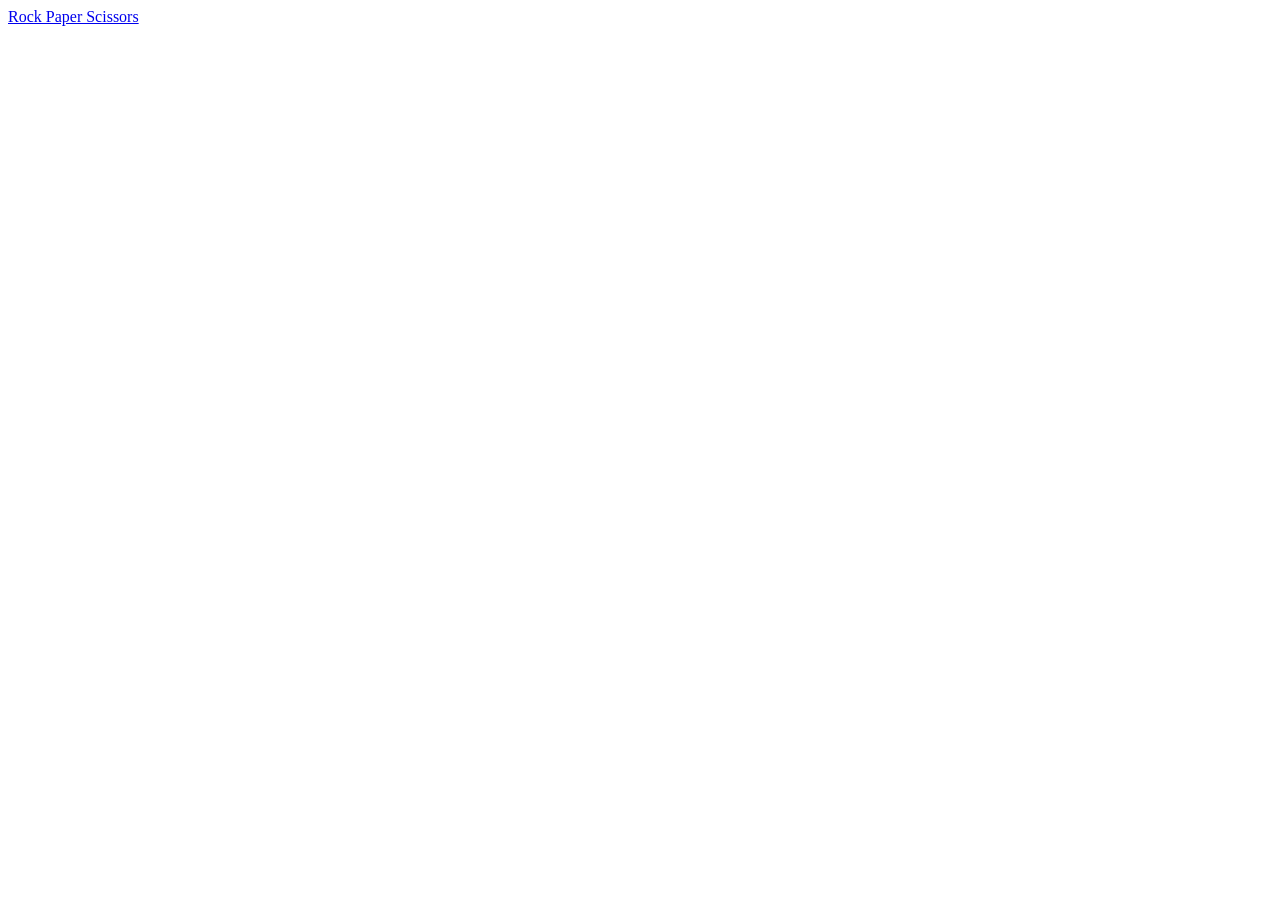
==== HTML-CSS-COURSE/game.html @ 93550d93 "gaming app added" ====
<!DOCTYPE html>
<html>
    <head>
        <script defer src="styles/index.js"></script>
    </head>
    <body> 
        <div><a href="styles/index.js">Rock Paper Scissors</a></div>
    </body>
</html>
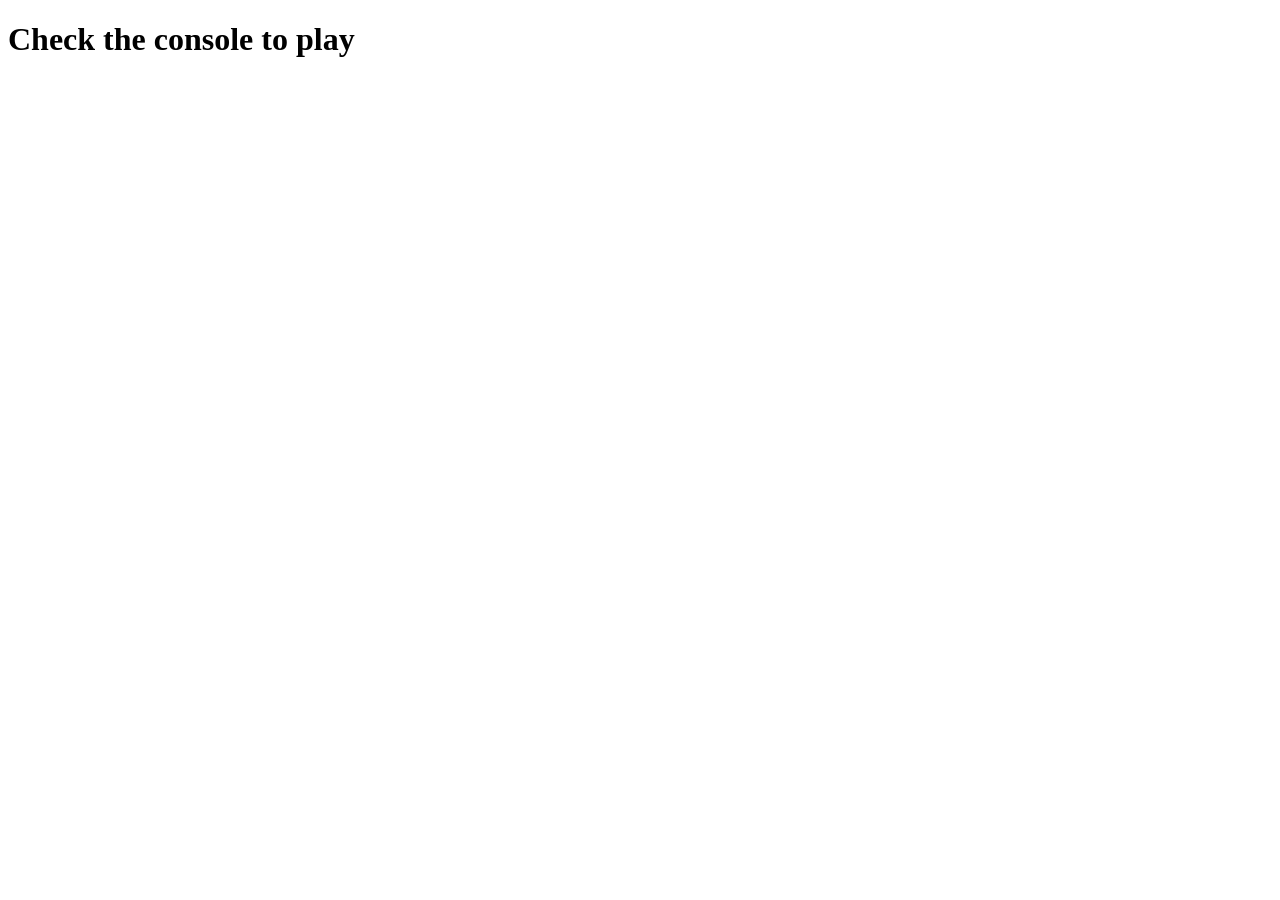
==== commit e576daa6: "another prompt added" ====
--- a/HTML-CSS-COURSE/game.html
+++ b/HTML-CSS-COURSE/game.html
@@ -1,9 +1,15 @@
 <!DOCTYPE html>
-<html>
-    <head>
-        <script defer src="styles/index.js"></script>
-    </head>
-    <body> 
-        <div><a href="styles/index.js">Rock Paper Scissors</a></div>
-    </body>
+<html lang="en">
+<head>
+    <meta charset="UTF-8">
+    <title>Rock Paper Scissors</title>
+</head>
+<body>
+    <h1>Check the console to play</h1>
+
+    <script src="styles/index.js"></script>
+    <script>
+        rockPaperScissors();
+    </script>
+</body>
 </html>
